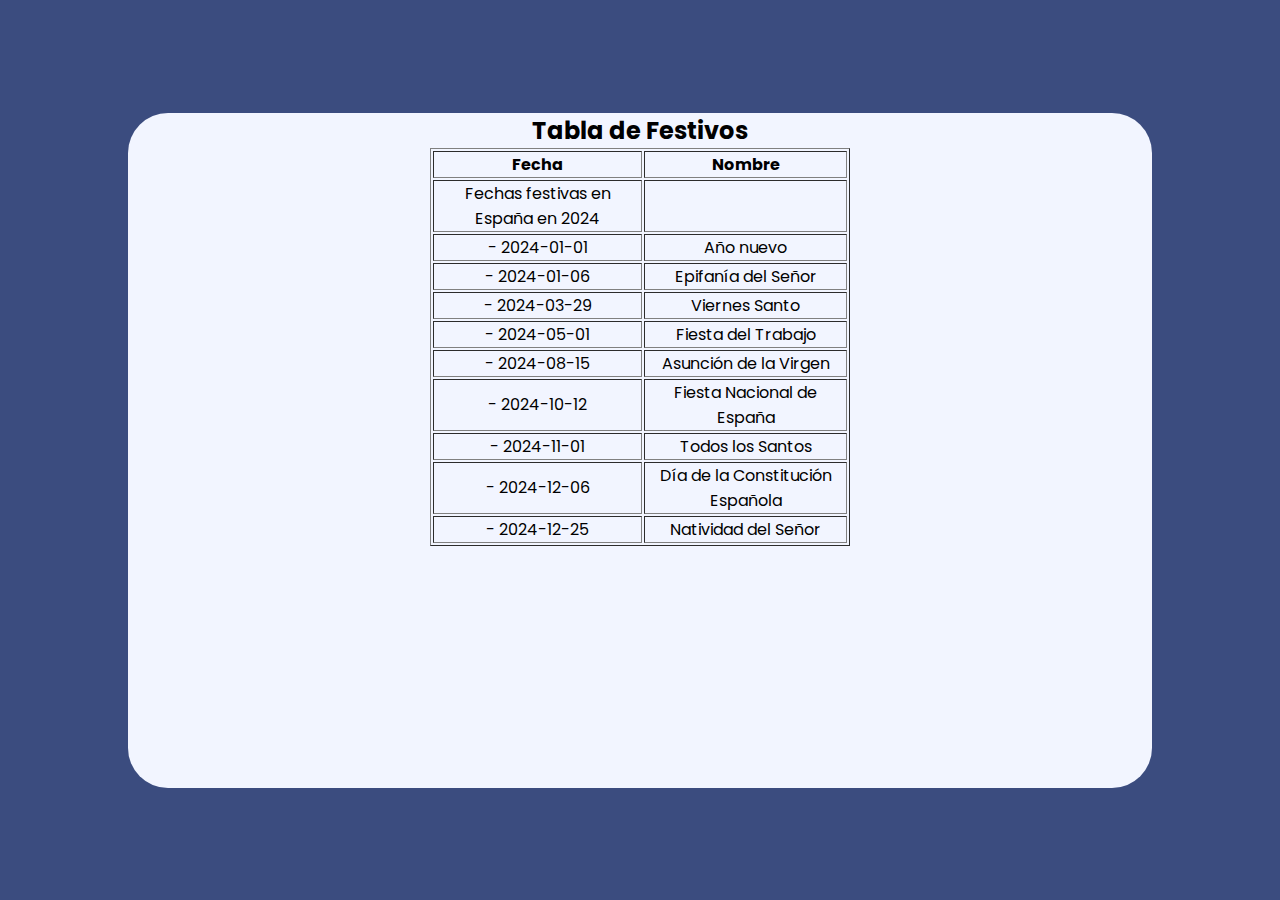
==== html/Festivos.html @ 6ddf5c72 "parte1" ====
<!DOCTYPE html>
<html lang="es">
<head>
    <meta charset="UTF-8">
    <title>Tabla de Festivos</title>
    <link rel="stylesheet" href="estilo.css">
</head>
<body>
    <div class="contenedor"> 
    <div class="col2"> 
    <h2>Tabla de Festivos</h2>
    
    <table border="1">
        <tr><th>Fecha</th><th>Nombre</th></tr>
<tr><td>Fechas festivas en España en 2024</td><td></td></tr>
<tr><td>- 2024-01-01</td><td> Año nuevo</td></tr>
<tr><td>- 2024-01-06</td><td> Epifanía del Señor</td></tr>
<tr><td>- 2024-03-29</td><td> Viernes Santo</td></tr>
<tr><td>- 2024-05-01</td><td> Fiesta del Trabajo</td></tr>
<tr><td>- 2024-08-15</td><td> Asunción de la Virgen</td></tr>
<tr><td>- 2024-10-12</td><td> Fiesta Nacional de España</td></tr>
<tr><td>- 2024-11-01</td><td> Todos los Santos</td></tr>
<tr><td>- 2024-12-06</td><td> Día de la Constitución Española</td></tr>
<tr><td>- 2024-12-25</td><td> Natividad del Señor</td></tr>

    </table>
</body>
</html>
---- html/estilo.css ----
@import url('https://fonts.googleapis.com/css2?family=Poppins:wght@100;200;300;400;500&display=swap');

* {
    margin: 0;
    padding: 0;
    box-sizing: border-box;
    font-family: 'Poppins', sans-serif;
}

body {
    margin: 0;
    background-color: #3b4c7f;
    height: 100vh;
    overflow: hidden;
    position: relative;
    display: flex;
    justify-content: center;
    align-items: center;
}

.circulo-fondo {
    position: absolute;
    right: -40%;
    top: -30%;
    height: 150%;
    background-color: #ff6c99;
    width: 80%;
    border-radius: 50%;
}

.contenedor {
    width: 80%;
    height: 75%;
    background-color: #f2f5ff;
    border-radius: 40px;
    z-index: 10;
    display: flex;
    overflow: hidden;
}

.contenedor .col1 {
    width: 80%;
    height: 100%;
    background: linear-gradient(#73b4fe, #4773ff);
    border-radius: 40px;
    padding: 20px 60px;
    display: flex;
    flex-direction: column;
    justify-content: space-between;
    align-items: center;
    color: #fff;
}

.contenedor .col1 img {
    max-width: 200px;
}

.contenedor .col2 {
    height: 100%;
    width: 50%;
    align-items: center;
    text-align: center;
    width: 420px;
	margin-left: auto;
	margin-right: auto;
}

.contenedor .col2 .info {
    max-width: 400px;
    margin: 30px auto 0 auto;
}

.contenedor .col2 .info .contenedor-form {
    background-color: #f8f8f8;
    border-radius: 20px;
}

.contenedor .col2 .contenedor-form h2 {
    padding: 30px 50px;
    color: #6e6d7a;
    font-size: 18px;
}

.contenedor .col2 .info .contenedor-form form {
    background-color: #fff;
    padding: 20px 50px;
    box-shadow: 0px 0px 10px 2px rgba(139, 139, 139, 0.3);
    border-radius: 30px;
}

.contenedor .col2 .contenedor-form form .entrada {
    margin-bottom: 30px;
}

.contenedor .col2 .contenedor-form form .entrada label {
    display: block;
    margin-bottom: 5px;
    color: #73b4fe;
}

.contenedor .col2 .contenedor-form form .entrada input {
    width: 100%;
    background: transparent;
    border: none;
    border-bottom: 1px solid #808080;
    font-size: 15px;
    outline: none;
    color: #808080;
}

.contenedor .col2 .contenedor-form form button {
    display: block;
    width: 100%;
    border: none;
    background-color: #4773ff;
    color: #fff;
    padding: 5px;
    font-size: 18px;
    border-radius: 10px;
    transition: .4s;
    cursor: pointer;
}

.contenedor .col2 .contenedor-form form button:hover {
    background-color: #1943ce;
}

.contenedor .col2 .contenedor-form form .button-container {
    display: flex;
    justify-content: space-between;
    margin-top: 20px;
}

.contenedor .col2 .contenedor-form form .button-container button {
    width: 45%;
}
span {
    display: inline-block;
    width: 20px;
    height: 20px;
    background-color: firebrick;
    border-radius: 100%;
    text-align: center;
    color: #fff;
    margin: 0 10px;
    cursor: pointer;
}

span:hover {
    background-color: darkred;
}
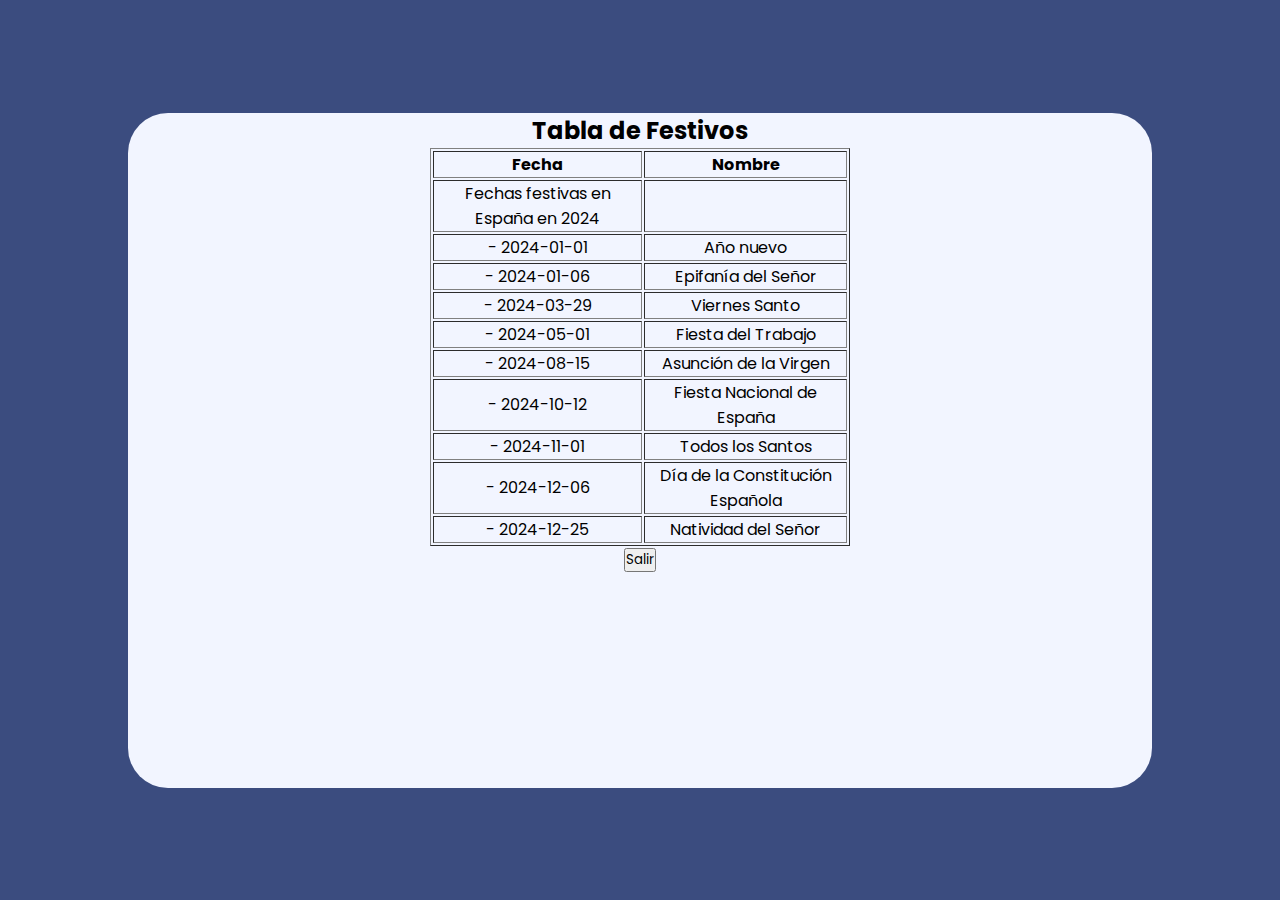
==== commit c4585dd7: "antes de ultimos detalles" ====
--- a/html/Festivos.html
+++ b/html/Festivos.html
@@ -24,6 +24,17 @@
 <tr><td>- 2024-12-06</td><td> Día de la Constitución Española</td></tr>
 <tr><td>- 2024-12-25</td><td> Natividad del Señor</td></tr>
 
+	
     </table>
+
+    <button type="button" onclick="redirectToLogin()">Salir</button>
+    <script>
+        function redirectToLogin() {
+            // Redirige a la página de registro
+            window.location.href = "index.html";
+        }    
+    </script>
+   
+
 </body>
 </html>
--- a/html/estilo.css
+++ b/html/estilo.css
@@ -68,6 +68,12 @@
 .contenedor .col2 .info {
     max-width: 400px;
     margin: 30px auto 0 auto;
+    align-items: center;
+    text-align: center;
+    width: 420px;
+    margin-left: auto;
+    margin-right: auto;
+    justify-content: space-between;
 }
 
 .contenedor .col2 .info .contenedor-form {
@@ -109,6 +115,7 @@
 }
 
 .contenedor .col2 .contenedor-form form button {
+    
     display: block;
     width: 100%;
     border: none;
